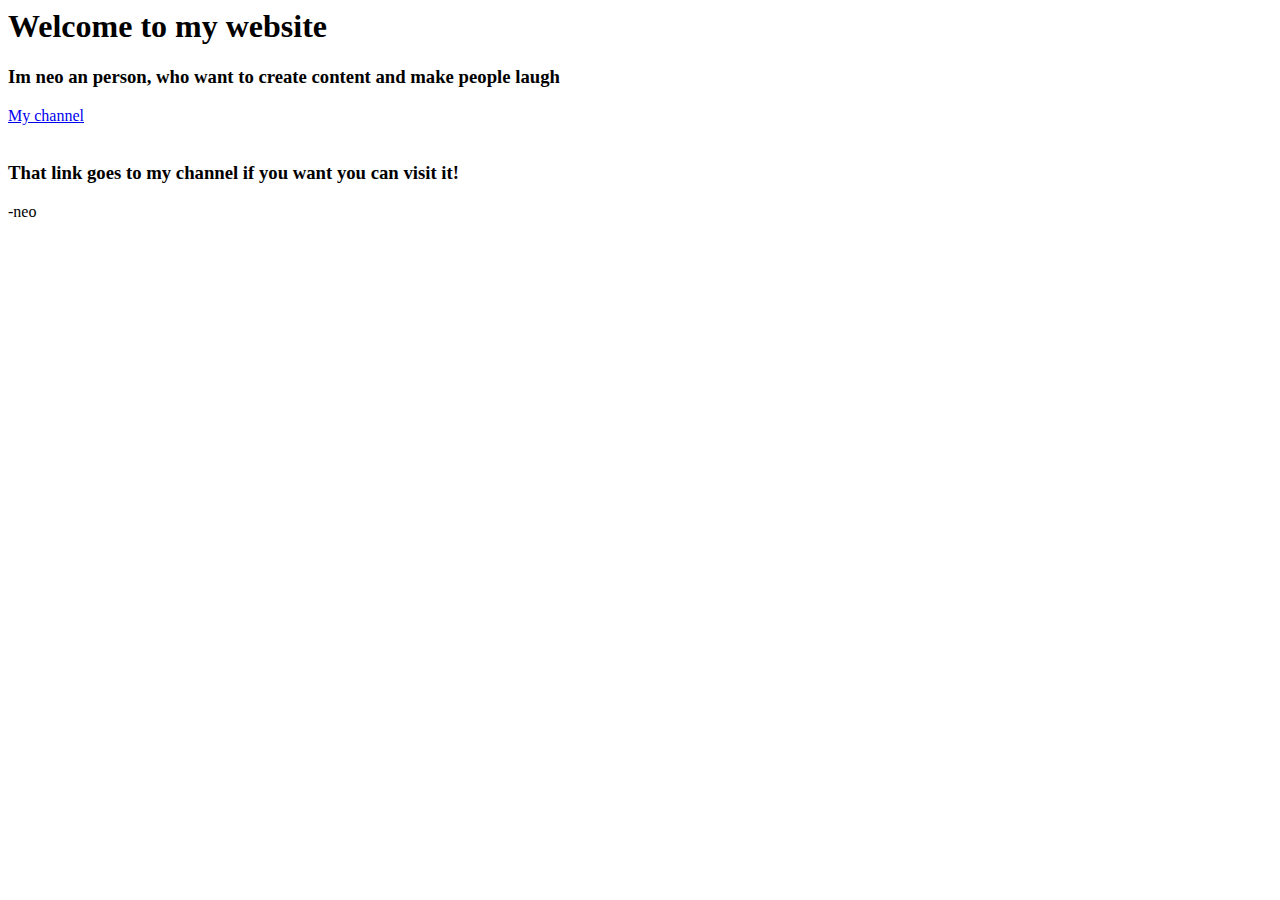
==== Index.html @ 521620b2 "update  to main" ====
<meta http-equiv='cache-control' content='no-cache'>
<meta http-equiv='expires' content='0'>
<meta http-equiv='pragma' content='no-cache'>
<!DOCTYPE html PUBLIC "-//W3C//DTD HTML 4.01//EN" "http://www.w3.org/TR/html4/strict.dtd">
<html><head><meta content="text/html; charset=ISO-8859-1" http-equiv="content-type"><title></title></head><body><span class=""></span><span style="font-family: Bahnschrift Condensed;"><span style="font-weight: bold;"><span style="font-family: Cascadia Mono SemiLight;"></span></span></span>
<h1><span style="font-family: Bahnschrift Light;">Welcome to my website</span></h1>
<span style="font-family: Cambria Math;"><span style="font-weight: bold;"><span style="font-family: Bahnschrift SemiCondensed;"></span></span></span>
<h3><span style="font-family: Bahnschrift Light;">Im neo an person, who want to create content and make people laugh&nbsp;</span></h3>
<a href="https://www.youtube.com/channel/UCHDxWsVlZNhDpIClR-Biy0A">My channel</a><br>
<br>
<span style="font-weight: bold;"></span>
<h3><span style="font-family: Bahnschrift Light;">That link goes to my channel if you want you can visit it!</span></h3>
-neo<br>
<br>



</body></html>
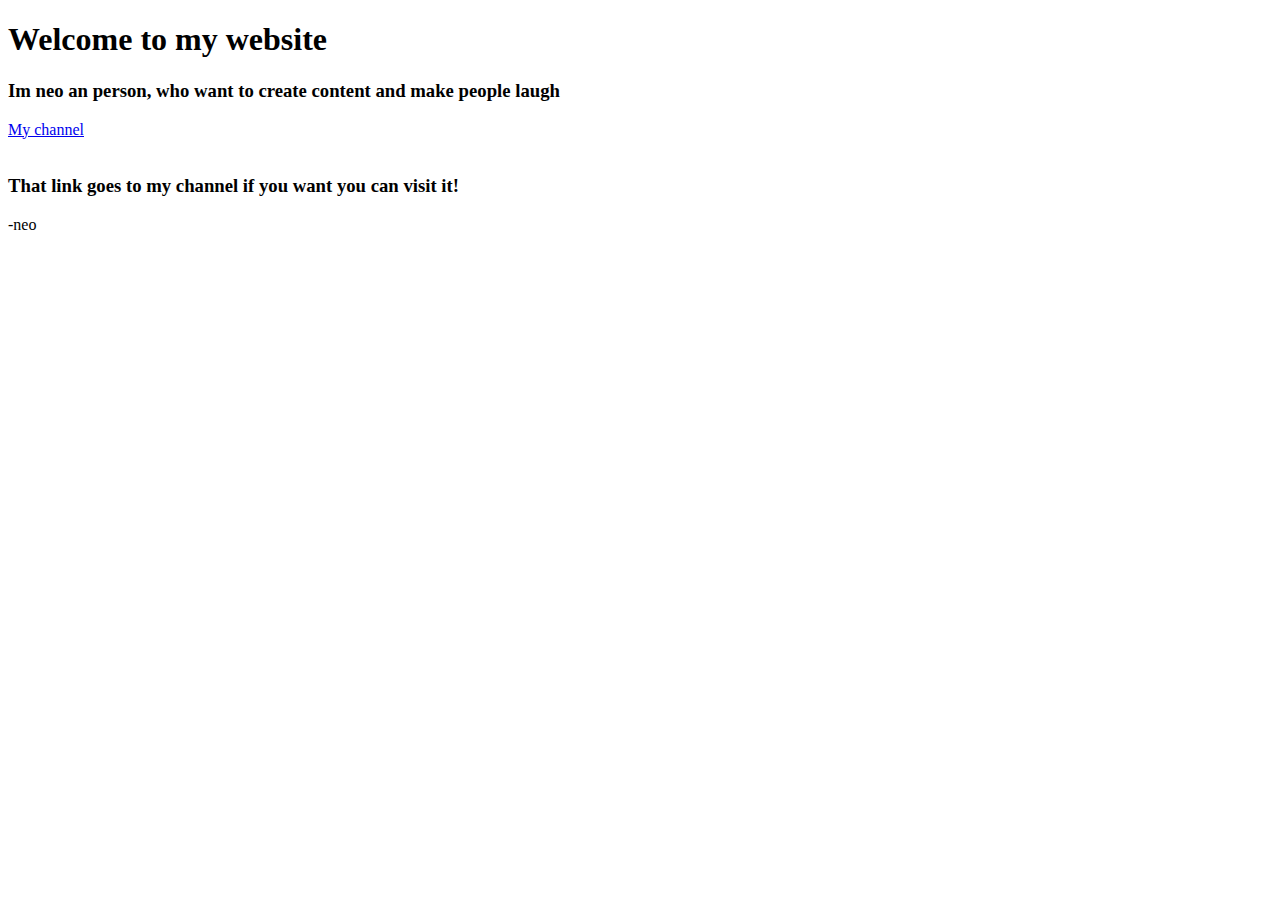
==== commit 78b53baf: "Update Index.html" ====
--- a/Index.html
+++ b/Index.html
@@ -1,7 +1,5 @@
-<meta http-equiv='cache-control' content='no-cache'>
-<meta http-equiv='expires' content='0'>
-<meta http-equiv='pragma' content='no-cache'>
-<!DOCTYPE html PUBLIC "-//W3C//DTD HTML 4.01//EN" "http://www.w3.org/TR/html4/strict.dtd">
+
+<!DOCTYPE html PUBLIC "-//W3C//DTD HTML 4.01//EN" "http://www.w3.org/TR/html4/strict.dtd">
 <html><head><meta content="text/html; charset=ISO-8859-1" http-equiv="content-type"><title></title></head><body><span class=""></span><span style="font-family: Bahnschrift Condensed;"><span style="font-weight: bold;"><span style="font-family: Cascadia Mono SemiLight;"></span></span></span>
 <h1><span style="font-family: Bahnschrift Light;">Welcome to my website</span></h1>
 <span style="font-family: Cambria Math;"><span style="font-weight: bold;"><span style="font-family: Bahnschrift SemiCondensed;"></span></span></span>
